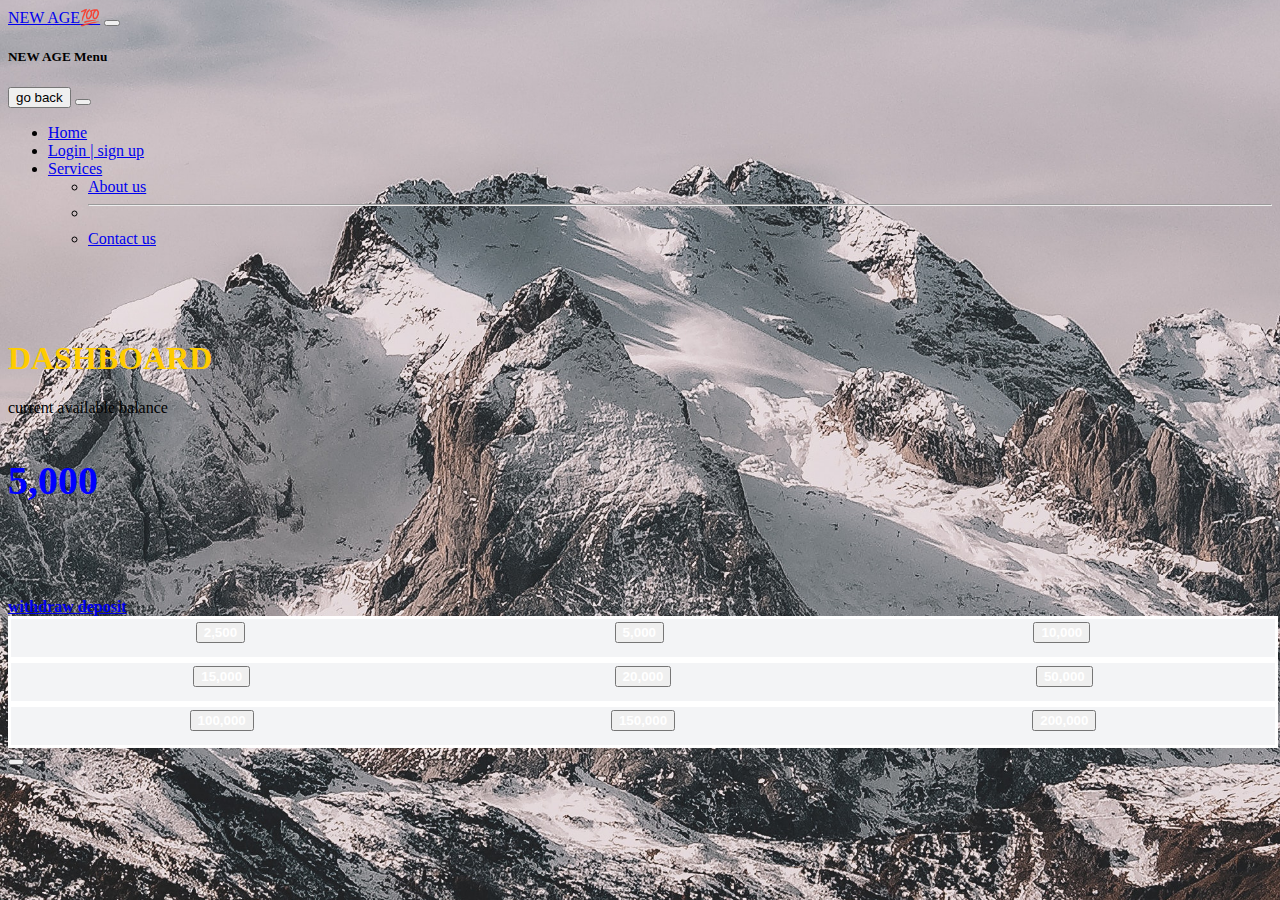
==== invest.html @ c64ac944 "added new filles incudingindexma" ====
<!DOCTYPE html>
<html>
<head>
	<meta charset="utf-8">
	<meta name="viewport" content="width=device-width, initial-scale=1">
	<title>TOP UP</title>
	<link href="https://cdn.jsdelivr.net/npm/bootstrap@5.3.2/dist/css/bootstrap.min.css" rel="stylesheet" integrity="sha384-T3c6CoIi6uLrA9TneNEoa7RxnatzjcDSCmG1MXxSR1GAsXEV/Dwwykc2MPK8M2HN" crossorigin="anonymous">
	<link rel="stylesheet" type="text/css" href="css/cloudtv.css">
</head>
<body>
	<header>
          <nav class="navbar bg-success fixed-top">
  <div class="container-fluid">
    <a class="navbar-brand" href="#"><span>NEW AGE</span>💯</a>
    <button class="navbar-toggler" type="button" data-bs-toggle="offcanvas" data-bs-target="#offcanvasNavbar" aria-controls="offcanvasNavbar" aria-label="Toggle navigation">
      <span class="navbar-toggler-icon"></span>
    </button>
       <div class="offcanvas offcanvas-end" tabindex="-1" id="offcanvasNavbar" aria-labelledby="offcanvasNavbarLabel">
      <div class="offcanvas-header">
        <h5 class="offcanvas-title" id="offcanvasNavbarLabel">NEW AGE Menu</h5>
        <button class="btn btn-danger" href="index.html">go back</button>
        <button type="button" class="btn-close" data-bs-dismiss="offcanvas" aria-label="Close"></button>
      </div>
      <div class="offcanvas-body">
        <ul class="navbar-nav justify-content-end flex-grow-1 pe-3">
          <li class="nav-item">
            <a class="nav-link active" aria-current="page" href="index.html">Home</a>
          </li>
          <li class="nav-item">
            <a class="nav-link" href="loginmain.html">Login | sign up</a>
          </li>
          <li class="nav-item dropdown">
            <a class="nav-link dropdown-toggle" href="#" role="button" data-bs-toggle="dropdown" aria-expanded="false">
              Services
            </a>
            <ul class="dropdown-menu">
              <li><a class="dropdown-item" href="#">About us</a></li>
              <li>
                <hr class="dropdown-divider">
              </li>
              <li><a class="dropdown-item" href="#">Contact us</a></li>
            </ul>
          </li>
        </ul>
      </div>
    </div>
  </div>
</nav>
       </header><br><br><br>
	<div class="card text-center bg-black p-2" >
  <div class="card-header">
    <h1 style="color: #ffcc00;">DASHBOARD</h1>
  </div>
  <div class="card-body bg-image" 
     style="background-image: url('https://mdbootstrap.com/img/Photos/Others/images/76.jpg');
            height: 100%">
    <h5 class="card-title"></h5>
    <p class="card-text"> current available balance</p><p class="card-text" style="font-weight: 700; font-size: 40px; color: blue; font-family: ; ">5,000</p>
    <br>
    <br>
    <br>
    <a href="#" class="btn btn-primary" style="font-weight:700;">withdraw </a>
    <a href="#" class="btn btn-primary" style="font-weight:700;">deposit</a>
  </div>
</div>
	<div class="container">
		<div class="item1"><button class="btn btn-success" style="font-weight:700;" href="payment.html"><a href="payment.html" class="a-overide">2,500</a></button></div>	
		<div class="item2"><button class="btn btn-success" style="font-weight:700;" href="payment.html"><a href="payment.html" class="a-overide">5,000</a></button></div>		
		<div class="item3"><button class="btn btn-success" style="font-weight:700;" href="payment.html"><a href="payment.html" class="a-overide">10,000</a></button></div>
	</div>
		<div class="container">
		<div class="item1"><button class="btn btn-success"><a href="payment.html" class="a-overide">15,000</a></button></div>	
		<div class="item2"><button class="btn btn-success"><a href="payment.html" class="a-overide">20,000</a></button></div>		
		<div class="item3"><button class="btn btn-success"><a href="payment.html" class="a-overide">50,000</a></button></div>
	</div>
	<div class="container">
		<div class="item1"><button class="btn btn-success"><a href="payment.html" class="a-overide">100,000</a></button></div>	
		<div class="item2"><button class="btn btn-success"><a href="payment.html" class="a-overide">150,000</a></button></div>		
		<div class="item3"><button class="btn btn-success"><a href="payment.html" class="a-overide">200,000</a></button></div>
	</div>
	<button class="btn " type="submit"></button>

		 <script src="https://cdn.jsdelivr.net/npm/@popperjs/core@2.11.8/dist/umd/popper.min.js" integrity="sha384-I7E8VVD/ismYTF4hNIPjVp/Zjvgyol6VFvRkX/vR+Vc4jQkC+hVqc2pM8ODewa9r" crossorigin="anonymous"></script> <script src="https://cdn.jsdelivr.net/npm/bootstrap@5.3.2/dist/js/bootstrap.min.js" integrity="sha384-BBtl+eGJRgqQAUMxJ7pMwbEyER4l1g+O15P+16Ep7Q9Q+zqX6gSbd85u4mG4QzX+" crossorigin="anonymous"></script>  
</body>
</html>
---- css/cloudtv.css ----
.a-overide{
	text-decoration: none;
	color: white;
	font-weight: 700;
}
.container{
	display: grid;
	grid-template-areas: "item1 item2 item3";
	justify-content: space-around;
	align-items: center;
	width: 100%;
	border: solid white;
	background-color: #f3f4f6;
}
.item1{
	grid-area: item1;
/*	border: solid grey 2px;*/
	
	height: 2rem;
	margin: 3px;
}
.item2{
	grid-area: item2;
	height: 2rem;
	margin: 3px;
}
.item3{
	grid-area: item3;
	height: 2rem;
	margin: 3px;
}
.btn-success{
	font-weight:700;
}
.card{
	background: url( );
}
	body{
	background-image: url("bacgroun.jpg");
	background-position: center;
  background-size: cover;
  background-repeat: no-repeat;
  height: 100hv;
}
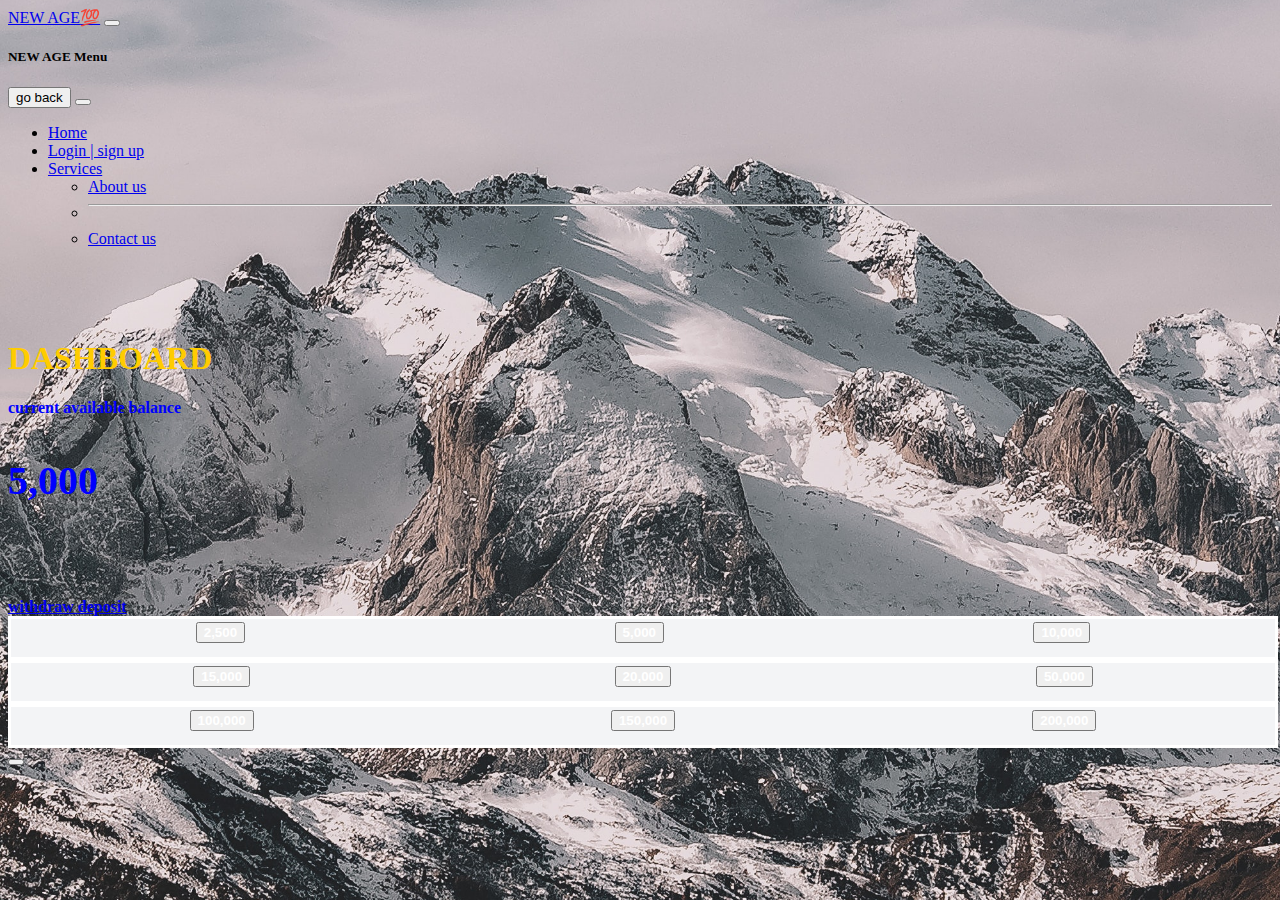
==== commit 8f693b89: "made some changes on some of the files including user.html" ====
--- a/invest.html
+++ b/invest.html
@@ -18,7 +18,7 @@
        <div class="offcanvas offcanvas-end" tabindex="-1" id="offcanvasNavbar" aria-labelledby="offcanvasNavbarLabel">
       <div class="offcanvas-header">
         <h5 class="offcanvas-title" id="offcanvasNavbarLabel">NEW AGE Menu</h5>
-        <button class="btn btn-danger" href="index.html">go back</button>
+        <button class="btn btn-danger" href="user.html">go back</button>
         <button type="button" class="btn-close" data-bs-dismiss="offcanvas" aria-label="Close"></button>
       </div>
       <div class="offcanvas-body">
@@ -55,7 +55,7 @@
      style="background-image: url('https://mdbootstrap.com/img/Photos/Others/images/76.jpg');
             height: 100%">
     <h5 class="card-title"></h5>
-    <p class="card-text"> current available balance</p><p class="card-text" style="font-weight: 700; font-size: 40px; color: blue; font-family: ; ">5,000</p>
+    <p class="card-text" style="font-weight: 700; color: blue;"> current available balance</p><p class="card-text" style="font-weight: 700; font-size: 40px; color: blue; font-family: ; ">5,000</p>
     <br>
     <br>
     <br>
